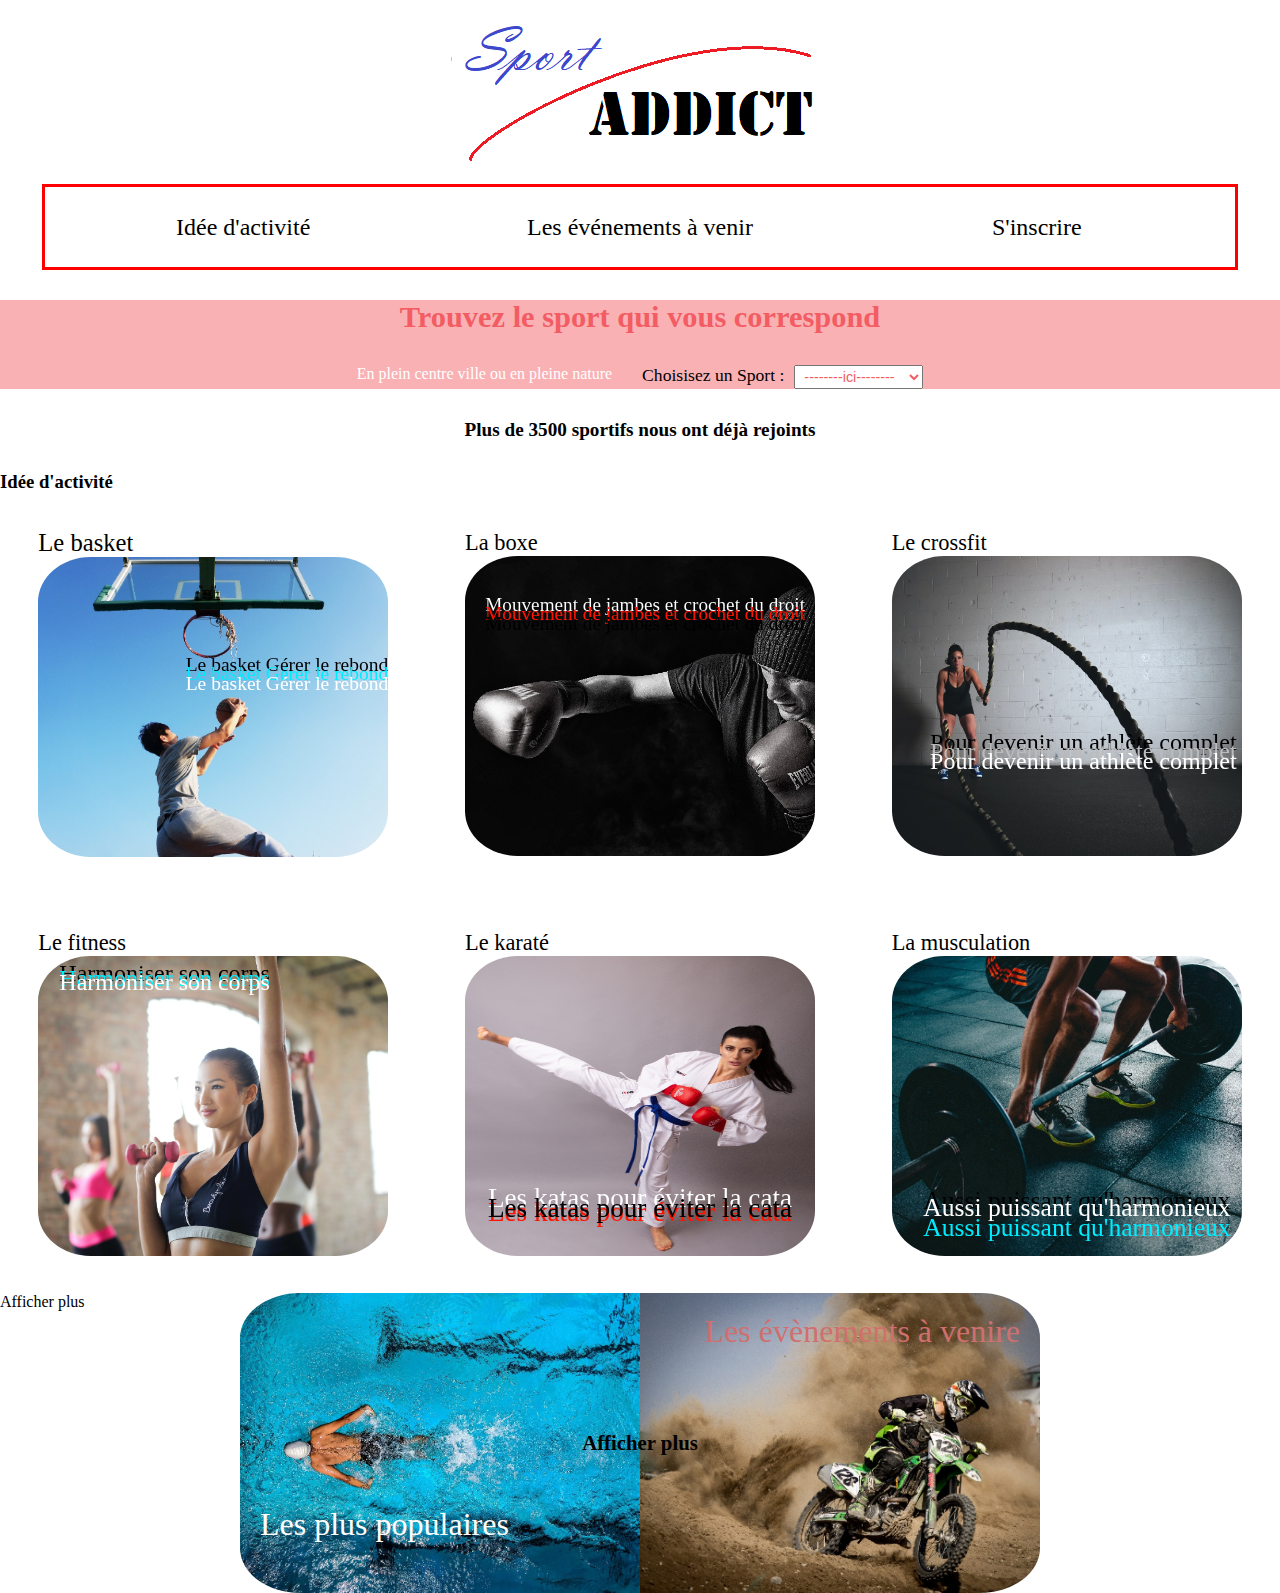
==== Projet/index.html @ 983a73f0 "new" ====
<!DOCTYPE html>
<html lang="fr">
    <head>
        <meta charset="utf-8">
        <link rel="stylesheet" href="style/style.css">
        <title>Sport Addict - Le sport à tous les niveaux</title>
    </head>
    <body>
        <header>
            <div id="contlogoprinc">
                <img src="images/logo/SportAddict.png" alt="Logo de Sport Addict">
            </div>

            <nav>
                <ul>
                    <li class="linav">Idée d'activité</li>
                    <li class="linav">Les événements à venir</li>
                    <li id="inscrire" class="linav">S'inscrire</li>
                </ul>
            </nav>
        </header>

        <section id="recherche">
            <h1>
                Trouvez le sport qui vous correspond
            </h1>
            <div id="divsearch">
                <p>
                    En plein centre ville ou en pleine nature
                </p>
                <label for="pet-select">Choisisez un Sport :</label>

                <select id="sportselect">
                    <option value="#">--------ici--------</option>
                    <option value="#">Le basket</option>
                    <option value="#">La boxe</option>
                    <option value="#">Le crossfit</option>
                    <option value="#">Le fitness</option>
                    <option value="#">Le karaté</option>
                    <option value="#">La musculation</option>
                </select>
            </div>
        </section>
        <h2>
            Plus de 3500 sportifs nous ont déjà rejoints
        </h2>

        <section>
            <h3>
                Idée d'activité
            </h3>

            <div id="contenantimgtxt">
                <div id="contimgtxt">

                    <div class="imgdivun">
                        <div class="titreg" style="display: flex;width: 350px; font-size: 1.1em;
                        ">
                            <p>
                                Le basket
                            </p>
                        </div>

                        <div class="boximg">
                            <img class="lidivun" src="images/activites/basketball.jpg" alt="Basketball">
                        </div>
                        <div id="un" class="titred">
                            <p>
                                Le basket Gérer le rebond
                            </p>
                        </div>
                    </div>

                    <div class="imgdivun">
                        <div classe="titreg" style="display: flex;width: 350px; font-size: 1.4em;
                        ">
                            <p>
                                La boxe
                            </p>
                        </div>

                        <div class="boximg">
                            <img class="lidivun" src="images/activites/boxe.jpg" alt="Boxe">
                        </div>
                        <div id="deux" class="titred">
                            <p>
                                Mouvement de jambes et crochet du droit
                            </p>
                        </div>
                    </div>

                    <div class="imgdivun">
                        <div classe="titreg" style="display: flex;width: 350px;font-size: 1.4em;
                        ">
                            <p>
                                Le crossfit
                            </p>

                        </div>

                        <div class="boximg">
                            <img class="lidivun" src="images/activites/crossfit.jpg" alt="Crossfit">
                        </div>
                        <div id="trois" class="titred">
                            <p>
                                Pour devenir un athlète complet
                            </p>
                        </div>

                    </div>

                    <div class="imgdivun">
                        <div classe="titreg" style="display: flex;width: 350px;font-size: 1.4em;">
                            <p>
                                Le fitness
                            </p>
                        </div>

                        <div class="boximg">
                            <img class="lidivun" src="images/activites/fitness.jpg" alt="Fitness">
                        </div>
                        <div id="quatre" class="titred">
                            <p>
                                Harmoniser son corps
                            </p>
                        </div>
                    </div>
                    <div class="imgdivun">
                        <div classe="titreg" style="display: flex;width: 350px;font-size: 1.4em;">
                            <p>
                                Le karaté
                            </p>
                        </div>

                        <div class="boximg">
                            <img id="imageaelargire" class="lidivun" src="images/activites/karaté.jpg" alt="Karaté">
                        </div>
                        <div id="cinq" class="titred">
                            <p>
                                Les katas pour éviter la cata
                            </p>
                        </div>
                    </div>
                    <div class="imgdivun">
                        <div classe="titreg" style="display: flex;width: 350px;font-size: 1.4em;">
                            <p>
                                La musculation
                            </p>
                        </div>

                        <div class="boximg">
                            <img class="lidivun" src="images/activites/musculation.jpg" alt="Musculation">
                        </div>
                        <div id="six" class="titred">
                            <p>
                                Aussi puissant qu'harmonieux
                            </p>
                        </div>
                    </div>
                </ul>
            </div>
        </section>

        <section id="plusopt">
            <section id="soussectionplusopt">
                            <div id="populaires">
                <div id="boximgoptun" class="boximgopt">
                    <img class="imgopt" id="slideun" src="images/populaire/natation.jpg" alt="Photo Populaires">
                </div>
                <p id="titrepop">
                    Les plus populaires
                </p>

            </div>


            <div id="avenir">
                <div class="boximgopt" id="boximgoptdeux">
                    <img id="slidedeux" class="imgopt" src="images/evenement/motocross.jpg" alt="Photo evenements">
                </div>
                <p id="titreavn">
                    Les évènements à venire
                </p>
            </div>

            <div id="plus">
                <div">
                    <h4>
                        Afficher plus
                    </h4>
                </div>
            </div>
            </section>

        </section>


        <!-- Section les plus populaires -->

        <section id="secpop">
            <section id="contenantsecpop">
            <div id="natation">
                <div id="nat" class="contpop">
                    <img src="/images/populaire/natation.jpg" alt="">

                </div>
                <p id="txtnat">
                    La natation
                </p>

            </div>

            <div id="running">
                <div id="run" class="contpop">
                    <img id="imgrun" src="/images/populaire/running1.jpg" alt="">

                </div>
                <p id="txtrun">
                    Le runing
                </p>
            </div>

            <div id="yoga">
                <div class="contpop">
                    <img src="/images/populaire/yoga1.jpg" alt="">

                </div>
                <p id="yoga">
                    Le Yoga
                </p>

            </div>

            <div id="retourun">
                <div id="divrtr">
                    <button id="rtrun" type="button">Retour</button>

                </div>


            </div>

            </section>

        </section>



        <!-- Section les plus évènements à venir -->

        <section id="seceven">
            <section id="contenantseceven">
                <div class="divimgeven" id="canoe">
                <div id="can" class="conteven">
                    <img src="/images/evenement/canoe.jpg" alt="">

                </div>
                <p id="txtcan">
                    Le canoe
                </p>

            </div>

            <div class="divimgeven" id="football">
                <div id="footb" class="conteven">
                    <img id="" src="/images/evenement/football.jpg" alt="">

                </div>
                <p id="txtfoot">
                    Le football
                </p>
            </div>

            <div class="divimgeven" id="motocross">
                <div class="conteven">
                    <img src="/images/evenement/motocross.jpg" alt="">

                </div>
                <p id="moto">
                    La motocross
                </p>

            </div>

            <div class="divimgeven" id="plancheavoile">
                <div class="conteven">
                    <img src="/images/evenement/plancheAvoile.jpg" alt="">

                </div>
                <p id="planchea">
                    La Planche à voile
                </p>

            </div>

            <div class="divimgeven" id="plongee">
                <div class="conteven">
                    <img src="/images/evenement/plongee.jpg" alt="">

                </div>
                <p id="plg">
                    La Plongée
                </p>

            </div>

            <div class="divimgeven" id="triathlon">
                <div class="conteven">
                    <img src="/images/evenement/triathlon.jpg" alt="">

                </div>
                <p id="tria">
                    Le Triathlon
                </p>

            </div>
            </section>

        </section>


        <section id="plusopt">
            <div id>

            </div>

            <div>

            </div>

        </section>

        <div><p>Afficher plus</p></div>
        <section id="displaynonebas">
            <div>
                Les plus populaires
                <BR>
                <img src="images/populaire/running.jpg" alt="Running">
                <BR>
                La course à pied
                <BR>
                Une paire de basket et à nous les grands espaces
                <br>
                <img src="images/populaire/yoga.jpg" alt="Yoga">
                <BR>
                Le yoga
                <BR>
                Calme, méditation et musculation interne
                <br>
                <img src="images/populaire/natation.jpg" alt="Natation">
                <BR>
                La natation
                <BR>
                Force et justesse du mouvement
                <br>
            </div>
            <div>
                Les événements à venir
                <BR>
                <img src="images/evenement/canoe.jpg" alt="Canoe">
                <BR>
                Descente des chutes éternelles
                <BR>
                <img src="images/evenement/football.jpg" alt="Football">
                <BR>
                Recrutement des nouveaux joueurs
                <BR>
                <img src="images/evenement/motocross.jpg" alt="Mottocross">
                <BR>
                Enduro de la veille de l'automne
                <BR>
                <img src="images/evenement/plancheAvoile.jpg" alt="Planche">
                <BR>
                Exhibition intercontinentale des masters Pro
                <BR>
                <img src="images/evenement/plongée.jpg" alt="Plongée">
                <BR>
                Découverte des gorges insondables avec une équipe pro
                <BR>
                <img src="images/evenement/triathlon.jpg" alt="Triathlon">
                <BR>
                Ironman de Noël
                <BR>
            </div>

            <footer>
                A propos
                <ul>
                    <li><a href="#">Fonctionnement du site</a></li>
                    <li><a href="#">Conditions générales de vente</a></li>
                    <li><a href="#">Données et confidentialité</a></li>
                </ul>
                Nos valeurs
                <ul>
                    <li><a href="#">Charte qualité</a></li>
                    <li><a href="#">Parlez nous de votre sport</a></li>
                </ul>
                Assistance
                <ul>
                    <li><a href="#">Centre d'aide</a></li>
                    <li><a href="#">Nous contacter</a></li>
                </ul>
            </footer>
        </section>
        <script src="./js/monscript.js" ></script>


    </body>
</html>
---- Projet/style/style.css ----
body,
html,
* {
  margin: 0;
  padding: 0;
  scroll-behavior: smooth;
  transition: 0.4s;
  list-style: none;
  /* font-family: 'Poppins';
    text-align: center;
    box-sizing: border-box; */
}

a {
  /* text-decoration: none; */
  color: black;
}

#displaynonebas {
  display: none;
}

/* header */
header {
  display: flex;
  flex-wrap: wrap;
  justify-content: space-between;
  flex-direction: column;
  align-items: center;
}

.contlogoprinc {
  display: flex;
  justify-content: center;
}

nav {
  width: 93%;
  display: flex;
  justify-content: center;
  border: solid red;
  height: 80px;
}

nav li {
  width: 270px;
  display: flex;
  justify-content: center;
  font-size: 1.5em;
}

nav p {
  font-size: 2em;
}

header ul {
  display: flex;
  flex-direction: row;
  width: 100%;
  justify-content: space-around;
  align-items: center;
}

#inscrire {
  color: black;
}

.linav:hover {
  background-color: #f9b1b4;
  color: white;
  height: 60px;
  width: 270px;
  display: flex;
  align-items: center;
  justify-content: center;
  border-radius: 50%;
}
/* .linav:nth-child(2) {
    background-color: white;
    align-self: flex-end;
} */

/* -----------------Le premier H1 + Recherche--------------- */
h1 {
  display: flex;
  justify-content: center;
  margin: 30px;
  font-size: 1.9em;
  color: #f25c62;
}

label {
  font-size: 1.1em;
  padding-right: 10px;
}

#divsearch {
  display: flex;
  justify-content: center;
}

#divsearch p {
  margin-right: 30px;
  color: white;
}

#divsearch a {
  color: #4450d0;
}

select {
  font-size: 0.9rem;
  padding: 2px 5px;
  color: #f25c62;
}

h2 {
  display: flex;
  justify-content: center;
  margin: 30px;
  font-size: 1.2em;
}

#recherche {
  background-color: #f9b1b4;
}

#contimgtxt {
  display: flex;
  flex-direction: row;
  flex-wrap: wrap;
  justify-content: space-around;
}

.imgdivun {
  display: flex;
  align-items: center;
  flex-direction: column;
  height: 400px;
  width: 400px;
  justify-content: center;
  position: relative;
}

.boximg {
  width: 350px;
  height: 300px;
  overflow: hidden;
  display: flex;
  justify-content: center;
  border-radius: 15%;
}

#imageaelargire {
  width: 100%;
}

.titreg p {
  font-size: 1.4em;
}

.titred p {
  /* font-size: 1.4em; */
  color: white;
  /* width: 350px; */
}

#un {
  top: 180px;
  right: 25px;
  text-shadow: 0 -10px 0 #00ecff, 0 -19px 0 black;
  font-size: 1.22em;
  filter: brightness();
}

#deux {
  top: 120px;
  right: 35px;
  text-shadow: 0 -10px 0 #00ecff, 0 -19px 0 black;
  font-size: 1.2em;
  filter: var();
}

#trois {
  top: 255px;
  right: 30px;
  text-shadow: 0 -10px 0 #00ecff, 0 -19px 0 black;
  font-size: 1.5em;
  filter: grayscale();
}

#quatre {
  position: absolute;
  text-shadow: 0 -4px 0 #00ecff, 0 -9px 0 black;
  filter: blur();
  top: 76px;
  left: 46px;
  font-size: 1.5em;
}

#cinq {
  position: absolute;
  filter: invert(1);
  text-shadow: 0 4px 0 #00ecff, 0 -10px 0 black;
  top: 300px;
  font-size: 1.7em;
}

#six {
  position: absolute;
  filter: blur();
  text-shadow: 0 20px 0 #00ecff, 0 -7px 0 black;
  top: 300px;
  right: 36px;
  font-size: 1.6em;
}

.titred {
  position: absolute;
  filter: invert(1);
  text-shadow: 0 4px 0 #00ecff, 0 -4px 0 black;
}

/* .titred p{
    width: 350px;
    display: flex;
    justify-content: flex-end;
} */

/* Afficher plus */

#plusopt {
  display: flex;
  justify-content: center;
  align-items: center;
  width: 100%;
  position: absolute;
}

#soussectionplusopt:hover {
  transform: scale(1.03);
}

#soussectionplusopt {
  display: flex;
  flex-direction: row;
  flex-wrap: wrap;
  justify-content: center;
  align-items: center;
  width: 816px;
  position: relative;
  transition: all 0.3s ease-out;
}
#plus {
  position: absolute;
  width: 150px;
  display: flex;
  justify-content: center;
  align-items: center;
}

#cercle {
  background-color: blue;
  height: 50px;
  width: 50px;
  position: absolute;
  border-radius: 50%;
}

#cercle:hover {
  transform: scale(1.9);
}

#avenir,
#populaires {
  /* height: 200px;
    width: 450px; */
  position: relative;
}

#populaires {
  /* background-color: black;
    display: flex;
    justify-content: center;
    position: relative; */
}

#avenir {
  /* background-color: #00ecff;
    display: flex;
    justify-content: center;
    position: relative; */
}

.boximgopt {
  width: 400px;
  height: 300px;
  overflow: hidden;
  display: flex;
  justify-content: center;
}

#boximgoptun {
  border-top-left-radius: 15%;
  border-bottom-left-radius: 15%;
}

#boximgoptdeux {
  border-top-right-radius: 15%;
  border-bottom-right-radius: 15%;
  display: flex;
}

.imgopt {
  width: 100%;
}

#titrepop,
#titreavn {
  position: absolute;
}

#titrepop {
  bottom: 50px;
  left: 20px;
  color: white;
  font-size: 2em;
}

#titreavn {
  top: 20px;
  right: 20px;
  color: rgb(208, 111, 111);
  font-size: 2em;
}

h4 {
  font-size: 1.3em;
  display: flex;
  flex-direction: row;
}

#afc {
  color: brown;
}

#secpop {
  width: 100%;
}

#contenantsecpop {
  height: 350px;
  overflow: hidden;
  position: absolute;
  left: -100%;
  width: 100%;
  /* padding-bottom: 300px; */
}

.contpop {
  width: 100%;
  height: 100px;
  overflow: hidden;
  /* display: flex;
    justify-content: center; */
  display: flex;
  flex-direction: column;
  justify-content: center;
}

.contpop:hover {
  height: 300px;
}

#secpop p {
  position: absolute;
  top: 20px;
  right: 20px;
  font-size: 2em;
}

#natation,
#running,
#yoga {
  position: relative;
}

#txtnat {
  color: white;
}

#txtrun {
  color: #556b2f;
}

#yoga {
  color: black;
}

/* #run{
    background-image: url(/images/populaire/running.jpg);
    background-repeat: no-repeat;
    background-size: 100%;
    background-position: center;
    background-size: cover;
} */

#imgrun {
  object-position: top;
  object-fit: contain;
}

/* <!-- Section les plus évènements à venir --> */

#seceven {
  /* overflow: hidden; */
}

#contenantseceven {
  display: flex;
  flex-direction: row;
  flex-wrap: wrap;
  justify-content: space-around;
  position: absolute;
  left: -100%;
  width: 100%;
}

.divimgeven {
  position: relative;
  width: 350px;
  height: 350px;
  display: flex;
  flex-direction: column;
  justify-content: center;
  align-items: center;
}

.conteven {
  width: 300px;
  height: 300px;
  overflow: hidden;
  display: flex;
  justify-content: center;
  border-radius: 15%;
}

.conteven img {
  width: 100%;
  height: 100%;
}

#retourun {
  position: relative;
}

#rtrun {
  background-color: black;
  color: #fff;
  width: 100px;
  display: flex;
  justify-content: center;
  height: 30px;
  align-items: center;
}

#divrtr {
  display: flex;
  justify-content: flex-end;
}
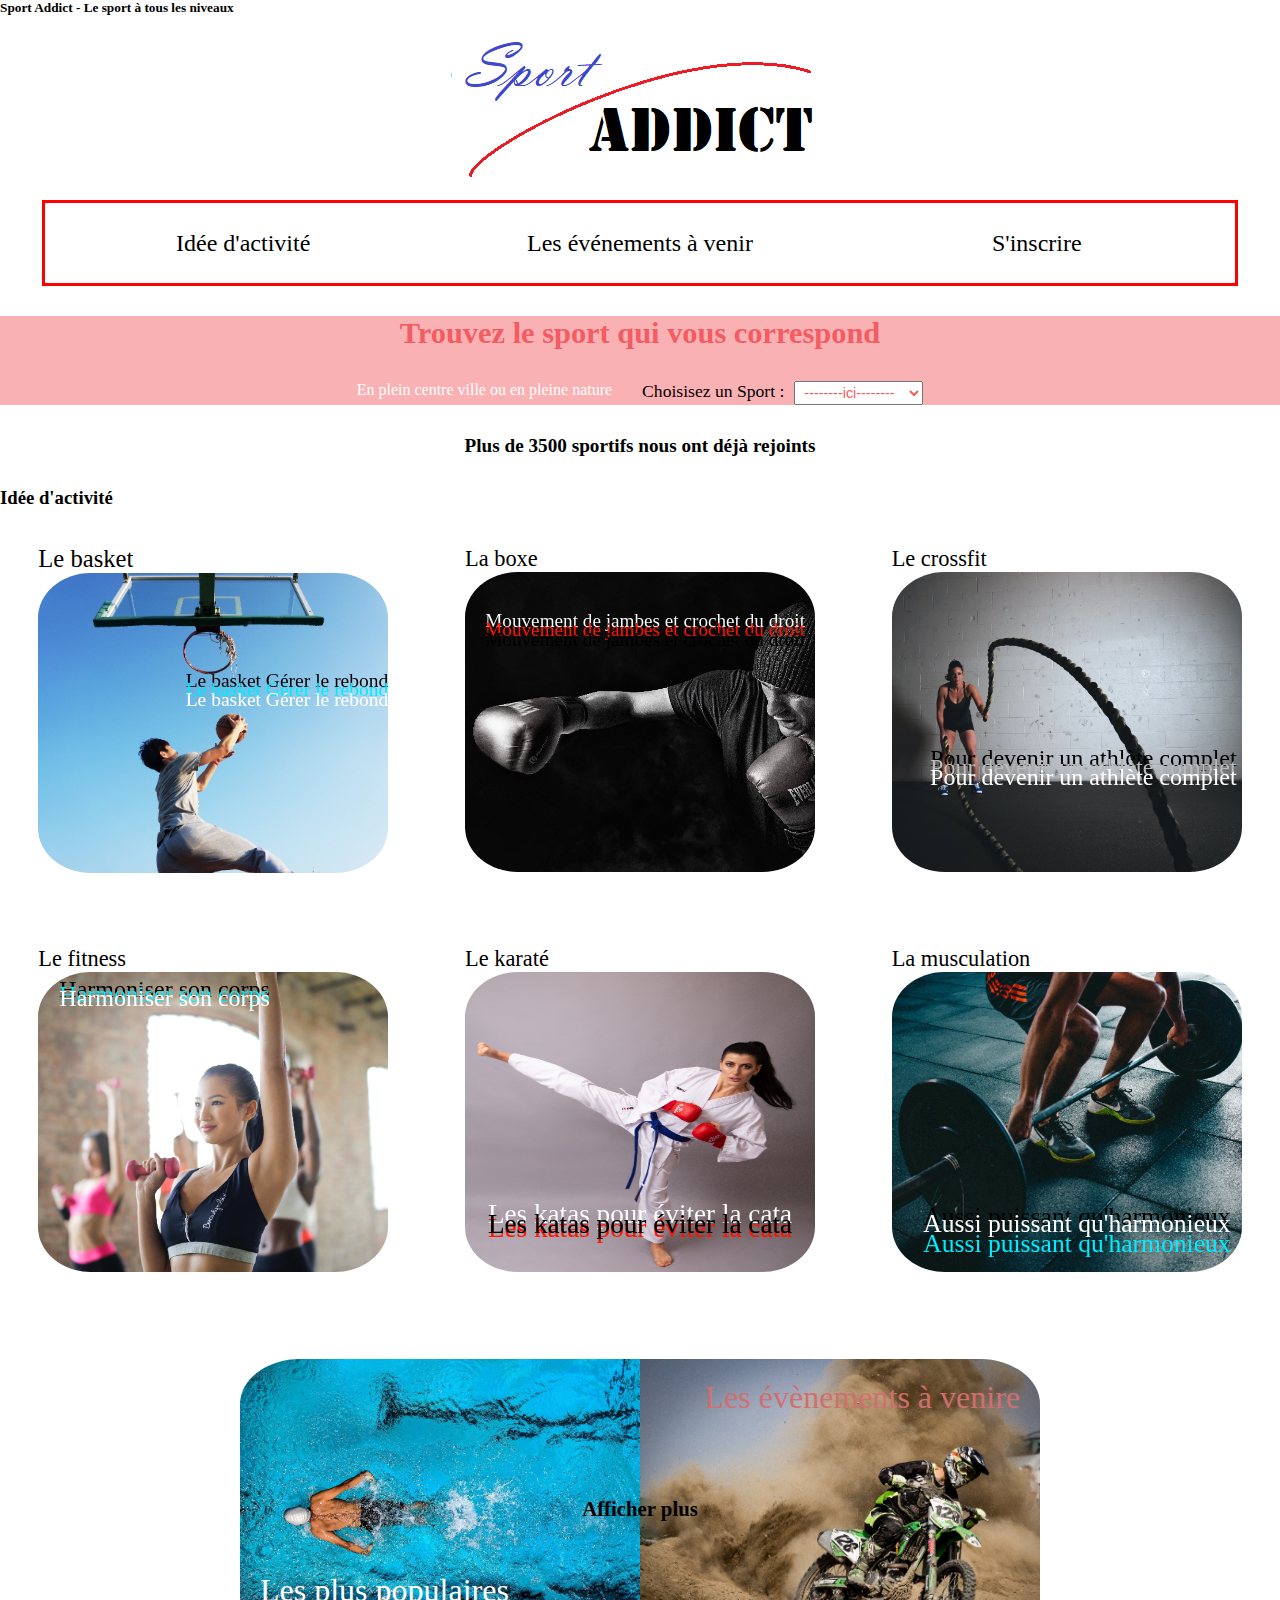
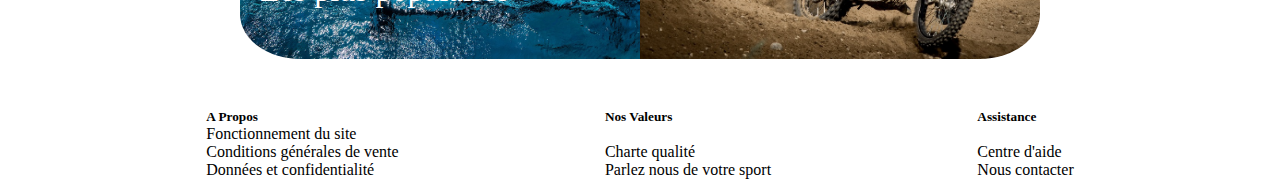
==== commit 7e222a30: "MajsecPopSecEven" ====
--- a/Projet/index.html
+++ b/Projet/index.html
@@ -3,7 +3,7 @@
     <head>
         <meta charset="utf-8">
         <link rel="stylesheet" href="style/style.css">
-        <title>Sport Addict - Le sport à tous les niveaux</title>
+        <h5>Sport Addict - Le sport à tous les niveaux</h5>
     </head>
     <body>
         <header>
@@ -163,33 +163,37 @@
 
         <section id="plusopt">
             <section id="soussectionplusopt">
-                            <div id="populaires">
-                <div id="boximgoptun" class="boximgopt">
-                    <img class="imgopt" id="slideun" src="images/populaire/natation.jpg" alt="Photo Populaires">
-                </div>
-                <p id="titrepop">
-                    Les plus populaires
-                </p>
-
-            </div>
-
-
-            <div id="avenir">
-                <div class="boximgopt" id="boximgoptdeux">
-                    <img id="slidedeux" class="imgopt" src="images/evenement/motocross.jpg" alt="Photo evenements">
-                </div>
-                <p id="titreavn">
-                    Les évènements à venire
-                </p>
-            </div>
-
-            <div id="plus">
-                <div">
-                    <h4>
-                        Afficher plus
-                    </h4>
-                </div>
-            </div>
+
+
+                <div id="populaires">
+                    <div id="boximgoptun" class="boximgopt">
+                        <img class="imgopt" id="slideun" src="images/populaire/natation.jpg" alt="Photo Populaires">
+                    </div>
+                    <p id="titrepop">
+                        Les plus populaires
+                    </p>
+                </div>
+
+                <a href="#avn">
+                    <div id="avenir">
+                        <div class="boximgopt" id="boximgoptdeux">
+                            <img id="slidedeux" class="imgopt" src="images/evenement/motocross.jpg" alt="Photo evenements">
+                        </div>
+                        <p id="titreavn">
+                            Les évènements à venire
+                        </p>
+                    </div>
+
+                </a>
+
+
+                <div id="plus">
+                    <div">
+                        <h4>
+                            Afficher plus
+                        </h4>
+                    </div>
+                </div>
             </section>
 
         </section>
@@ -199,46 +203,45 @@
 
         <section id="secpop">
             <section id="contenantsecpop">
-            <div id="natation">
-                <div id="nat" class="contpop">
-                    <img src="/images/populaire/natation.jpg" alt="">
-
-                </div>
-                <p id="txtnat">
-                    La natation
-                </p>
-
-            </div>
-
-            <div id="running">
-                <div id="run" class="contpop">
-                    <img id="imgrun" src="/images/populaire/running1.jpg" alt="">
-
-                </div>
-                <p id="txtrun">
-                    Le runing
-                </p>
-            </div>
-
-            <div id="yoga">
-                <div class="contpop">
-                    <img src="/images/populaire/yoga1.jpg" alt="">
-
-                </div>
-                <p id="yoga">
-                    Le Yoga
-                </p>
-
-            </div>
-
-            <div id="retourun">
-                <div id="divrtr">
-                    <button id="rtrun" type="button">Retour</button>
-
-                </div>
-
-
-            </div>
+                <div id="natation">
+                    <div id="nat" class="contpop">
+                        <img src="/images/populaire/natation.jpg" alt="">
+
+                    </div>
+                    <p id="txtnat">
+                        La natation
+                    </p>
+
+                </div>
+
+                <div id="running">
+                    <div id="run" class="contpop">
+                        <img id="imgrun" src="/images/populaire/running1.jpg" alt="">
+
+                    </div>
+                    <p id="txtrun">
+                        Le runing
+                    </p>
+                </div>
+
+                <div id="yoga">
+                    <div class="contpop">
+                        <img src="/images/populaire/yoga1.jpg" alt="">
+
+                    </div>
+                    <p id="yoga">
+                       Le Yoga
+                    </p>
+
+                </div>
+
+                <div id="retourun">
+                    <div id="divrtr">
+                        <button id="rtrun" type="button">Retour</button>
+
+                    </div>
+                </div>
+
 
             </section>
 
@@ -249,159 +252,168 @@
         <!-- Section les plus évènements à venir -->
 
         <section id="seceven">
-            <section id="contenantseceven">
-                <div class="divimgeven" id="canoe">
-                <div id="can" class="conteven">
-                    <img src="/images/evenement/canoe.jpg" alt="">
-
-                </div>
-                <p id="txtcan">
-                    Le canoe
-                </p>
-
-            </div>
-
-            <div class="divimgeven" id="football">
-                <div id="footb" class="conteven">
-                    <img id="" src="/images/evenement/football.jpg" alt="">
-
-                </div>
-                <p id="txtfoot">
-                    Le football
-                </p>
-            </div>
-
-            <div class="divimgeven" id="motocross">
-                <div class="conteven">
-                    <img src="/images/evenement/motocross.jpg" alt="">
-
-                </div>
-                <p id="moto">
-                    La motocross
-                </p>
-
-            </div>
-
-            <div class="divimgeven" id="plancheavoile">
-                <div class="conteven">
-                    <img src="/images/evenement/plancheAvoile.jpg" alt="">
-
-                </div>
-                <p id="planchea">
-                    La Planche à voile
-                </p>
-
-            </div>
-
-            <div class="divimgeven" id="plongee">
-                <div class="conteven">
-                    <img src="/images/evenement/plongee.jpg" alt="">
-
-                </div>
-                <p id="plg">
-                    La Plongée
-                </p>
-
-            </div>
-
-            <div class="divimgeven" id="triathlon">
-                <div class="conteven">
-                    <img src="/images/evenement/triathlon.jpg" alt="">
-
-                </div>
-                <p id="tria">
-                    Le Triathlon
-                </p>
-
-            </div>
+            <section id="row">
+                <section id="contenantseceven">
+                    <div class="divimgeven" id="canoe">
+                        <p>Descente des chutes éternelles</p>
+                        <div id="can" class="conteven">
+                            <img src="/images/evenement/canoe.jpg" alt="">
+
+                        </div>
+                        <p id="txtcan">
+                            Le canoe
+                        </p>
+                    </div>
+
+                    <div class="divimgeven" id="football">
+                        <p>
+                            Recrutement des nouveaux joueurs
+
+                        </p>
+                        <div id="footb" class="conteven">
+                            <img id="" src="/images/evenement/football.jpg" alt="">
+
+                        </div>
+                        <p id="txtfoot">
+                            Le football
+                        </p>
+                    </div>
+
+                    <div class="divimgeven" id="motocross">
+                        <p>
+                            Enduro de la veille de l'automne
+                        </p>
+                        <div id="avn"class="conteven">
+                            <img src="/images/evenement/motocross.jpg" alt="">
+
+                        </div>
+                        <p id="moto">
+                            La motocross
+                         </p>
+
+                    </div>
+
+                    <div class="divimgeven" id="plancheavoile">
+                        <p>
+                            Exhibition intercontinentale des masters Pro
+                        </p>
+                        <div class="conteven">
+                            <img src="/images/evenement/plancheAvoile.jpg" alt="">
+
+                        </div>
+                        <p id="planchea">
+                            La Planche à voile
+                        </p>
+
+                    </div>
+
+                    <div class="divimgeven" id="plongee">
+                        <p>
+                            Découverte des gorges insondables avec une équipe pro
+                        </p>
+                        <div class="conteven">
+                            <img src="/images/evenement/plongee.jpg" alt="">
+
+                        </div>
+                        <p id="plg">
+                            La Plongée
+                        </p>
+
+                    </div>
+
+                    <div class="divimgeven" id="triathlon">
+                        <p>
+                            Ironman de Noël
+                        </p>
+                        <div class="conteven">
+                            <img src="/images/evenement/triathlon.jpg" alt="">
+
+                        </div>
+                        <p id="tria">
+                            Le Triathlon
+                        </p>
+
+                    </div>
+
+
+                </section>
+                <div id="retoudeuxn">
+                    <div id="divrtr">
+                        <button id="rtrdeux" type="button">Retour</button>
+                    </div>
+                </div>
+
+
             </section>
 
         </section>
 
 
-        <section id="plusopt">
-            <div id>
-
-            </div>
-
-            <div>
-
-            </div>
-
-        </section>
-
-        <div><p>Afficher plus</p></div>
-        <section id="displaynonebas">
-            <div>
-                Les plus populaires
-                <BR>
-                <img src="images/populaire/running.jpg" alt="Running">
-                <BR>
-                La course à pied
-                <BR>
-                Une paire de basket et à nous les grands espaces
-                <br>
-                <img src="images/populaire/yoga.jpg" alt="Yoga">
-                <BR>
-                Le yoga
-                <BR>
-                Calme, méditation et musculation interne
-                <br>
-                <img src="images/populaire/natation.jpg" alt="Natation">
-                <BR>
-                La natation
-                <BR>
-                Force et justesse du mouvement
-                <br>
-            </div>
-            <div>
-                Les événements à venir
-                <BR>
-                <img src="images/evenement/canoe.jpg" alt="Canoe">
-                <BR>
-                Descente des chutes éternelles
-                <BR>
-                <img src="images/evenement/football.jpg" alt="Football">
-                <BR>
-                Recrutement des nouveaux joueurs
-                <BR>
-                <img src="images/evenement/motocross.jpg" alt="Mottocross">
-                <BR>
-                Enduro de la veille de l'automne
-                <BR>
-                <img src="images/evenement/plancheAvoile.jpg" alt="Planche">
-                <BR>
-                Exhibition intercontinentale des masters Pro
-                <BR>
-                <img src="images/evenement/plongée.jpg" alt="Plongée">
-                <BR>
-                Découverte des gorges insondables avec une équipe pro
-                <BR>
-                <img src="images/evenement/triathlon.jpg" alt="Triathlon">
-                <BR>
-                Ironman de Noël
-                <BR>
-            </div>
-
-            <footer>
-                A propos
-                <ul>
-                    <li><a href="#">Fonctionnement du site</a></li>
-                    <li><a href="#">Conditions générales de vente</a></li>
-                    <li><a href="#">Données et confidentialité</a></li>
-                </ul>
-                Nos valeurs
-                <ul>
-                    <li><a href="#">Charte qualité</a></li>
-                    <li><a href="#">Parlez nous de votre sport</a></li>
-                </ul>
-                Assistance
-                <ul>
-                    <li><a href="#">Centre d'aide</a></li>
-                    <li><a href="#">Nous contacter</a></li>
-                </ul>
+
+
+
+        <footer>
+            <section id="sectionfoot">
+                <div id="aPropos" class="foot">
+                    <div>
+                        <h5>
+                            A Propos
+                        </h5>
+
+                    </div>
+
+                    <div>
+                        <ul>
+                            <li>Fonctionnement du site</li>
+                            <li>Conditions générales de vente</li>
+                            <li>Données et confidentialité</li>
+                        </ul>
+
+
+                    </div>
+
+                </div>
+
+                <div id="nosValeurs" class="foot">
+                    <div>
+                        <h5>
+                            Nos Valeurs
+
+                        </h5>
+                    </div>
+                    <br>
+
+                    <div>
+                        <ul>
+                            <li>Charte qualité</li>
+                            <li>Parlez nous de votre sport</li>
+                        </ul>
+
+                    </div>
+
+                </div>
+
+                <div id="assistance" class="foot">
+                    <div>
+                        <h5>
+                            Assistance
+
+                        </h5>
+
+                    </div>
+                    <br>
+
+                    <div>
+                        <ul>
+                            <li>Centre d'aide</li>
+                            <li >Nous contacter</li>
+                        </ul>
+                    </div>
+
+                </div>
+
+
             </footer>
-        </section>
         <script src="./js/monscript.js" ></script>
 
 
--- a/Projet/style/style.css
+++ b/Projet/style/style.css
@@ -16,10 +16,6 @@
   color: black;
 }
 
-#displaynonebas {
-  display: none;
-}
-
 /* header */
 header {
   display: flex;
@@ -234,7 +230,7 @@
   justify-content: center;
   align-items: center;
   width: 100%;
-  position: absolute;
+  height: 400px;
 }
 
 #soussectionplusopt:hover {
@@ -346,13 +342,13 @@
 
 #secpop {
   width: 100%;
+  position: absolute;
+  left: -100%;
 }
 
 #contenantsecpop {
   height: 350px;
   overflow: hidden;
-  position: absolute;
-  left: -100%;
   width: 100%;
   /* padding-bottom: 300px; */
 }
@@ -413,17 +409,23 @@
 /* <!-- Section les plus évènements à venir --> */
 
 #seceven {
-  /* overflow: hidden; */
+  position: absolute;
+  left: -220%;
+}
+
+#row {
+  display: flex;
+  flex-direction: column;
+  flex-wrap: wrap;
+  justify-content: space-around;
+  width: 100%;
+  align-items: center;
 }
 
 #contenantseceven {
   display: flex;
-  flex-direction: row;
-  flex-wrap: wrap;
-  justify-content: space-around;
-  position: absolute;
-  left: -100%;
-  width: 100%;
+  flex-wrap: wrap;
+  justify-content: center;
 }
 
 .divimgeven {
@@ -450,11 +452,13 @@
   height: 100%;
 }
 
-#retourun {
-  position: relative;
-}
-
-#rtrun {
+#retourun,
+#retourdeux {
+  position: relative;
+}
+
+#rtrun,
+#rtrdeux {
   background-color: black;
   color: #fff;
   width: 100px;
@@ -466,5 +470,18 @@
 
 #divrtr {
   display: flex;
-  justify-content: flex-end;
-}
+  justify-content: center;
+}
+
+/* Footer----------------------------------- */
+
+footer {
+  width: 100%;
+}
+
+#sectionfoot {
+  display: flex;
+  flex-direction: row;
+  flex-wrap: wrap;
+  justify-content: space-evenly;
+}
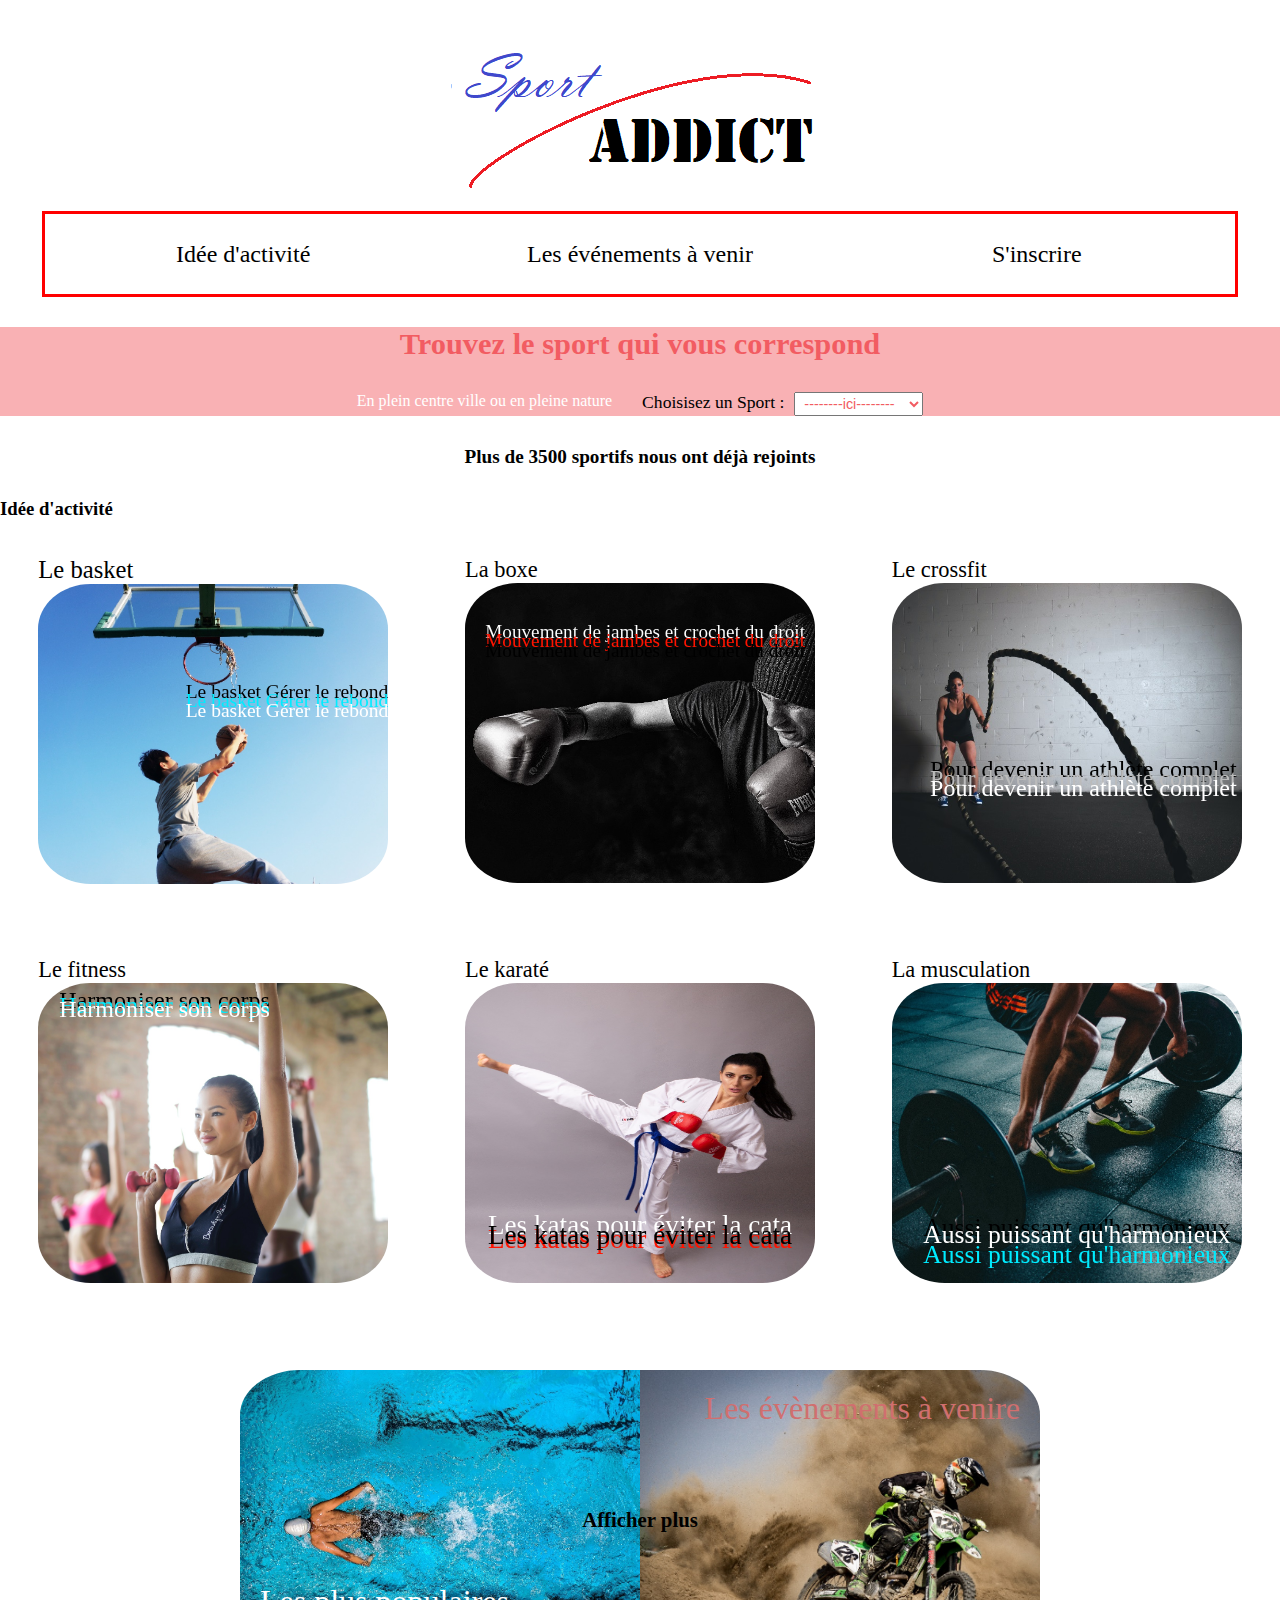
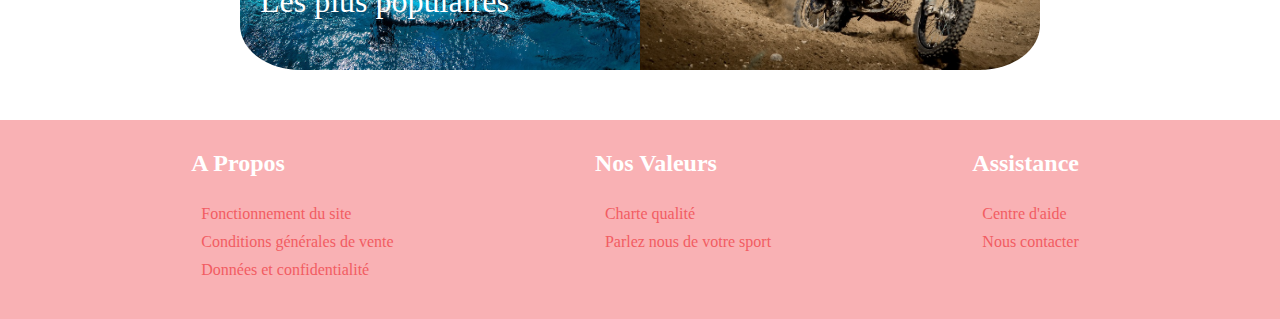
==== commit fcbe21bd: "majnavbar" ====
--- a/Projet/index.html
+++ b/Projet/index.html
@@ -8,7 +8,7 @@
     <body>
         <header>
             <div id="contlogoprinc">
-                <img src="images/logo/SportAddict.png" alt="Logo de Sport Addict">
+                <img src="./images/logo/SportAddict.png" alt="Logo de Sport Addict">
             </div>
 
             <nav>
@@ -62,7 +62,7 @@
                         </div>
 
                         <div class="boximg">
-                            <img class="lidivun" src="images/activites/basketball.jpg" alt="Basketball">
+                            <img class="lidivun" src="./images/activites/basketball.jpg" alt="Basketball">
                         </div>
                         <div id="un" class="titred">
                             <p>
@@ -80,7 +80,7 @@
                         </div>
 
                         <div class="boximg">
-                            <img class="lidivun" src="images/activites/boxe.jpg" alt="Boxe">
+                            <img class="lidivun" src="./images/activites/boxe.jpg" alt="Boxe">
                         </div>
                         <div id="deux" class="titred">
                             <p>
@@ -99,7 +99,7 @@
                         </div>
 
                         <div class="boximg">
-                            <img class="lidivun" src="images/activites/crossfit.jpg" alt="Crossfit">
+                            <img class="lidivun" src="./images/activites/crossfit.jpg" alt="Crossfit">
                         </div>
                         <div id="trois" class="titred">
                             <p>
@@ -117,7 +117,7 @@
                         </div>
 
                         <div class="boximg">
-                            <img class="lidivun" src="images/activites/fitness.jpg" alt="Fitness">
+                            <img class="lidivun" src="./images/activites/fitness.jpg" alt="Fitness">
                         </div>
                         <div id="quatre" class="titred">
                             <p>
@@ -133,7 +133,7 @@
                         </div>
 
                         <div class="boximg">
-                            <img id="imageaelargire" class="lidivun" src="images/activites/karaté.jpg" alt="Karaté">
+                            <img id="imageaelargire" class="lidivun" src="./images/activites/karaté.jpg" alt="Karaté">
                         </div>
                         <div id="cinq" class="titred">
                             <p>
@@ -149,7 +149,7 @@
                         </div>
 
                         <div class="boximg">
-                            <img class="lidivun" src="images/activites/musculation.jpg" alt="Musculation">
+                            <img class="lidivun" src="./images/activites/musculation.jpg" alt="Musculation">
                         </div>
                         <div id="six" class="titred">
                             <p>
@@ -167,7 +167,7 @@
 
                 <div id="populaires">
                     <div id="boximgoptun" class="boximgopt">
-                        <img class="imgopt" id="slideun" src="images/populaire/natation.jpg" alt="Photo Populaires">
+                        <img class="imgopt" id="slideun" src="./images/populaire/natation.jpg" alt="Photo Populaires">
                     </div>
                     <p id="titrepop">
                         Les plus populaires
@@ -177,7 +177,7 @@
                 <a href="#avn">
                     <div id="avenir">
                         <div class="boximgopt" id="boximgoptdeux">
-                            <img id="slidedeux" class="imgopt" src="images/evenement/motocross.jpg" alt="Photo evenements">
+                            <img id="slidedeux" class="imgopt" src="./images/evenement/motocross.jpg" alt="Photo evenements">
                         </div>
                         <p id="titreavn">
                             Les évènements à venire
@@ -205,7 +205,7 @@
             <section id="contenantsecpop">
                 <div id="natation">
                     <div id="nat" class="contpop">
-                        <img src="/images/populaire/natation.jpg" alt="">
+                        <img src="./images/populaire/natation.jpg" alt="">
 
                     </div>
                     <p id="txtnat">
@@ -216,7 +216,7 @@
 
                 <div id="running">
                     <div id="run" class="contpop">
-                        <img id="imgrun" src="/images/populaire/running1.jpg" alt="">
+                        <img id="imgrun" src="./images/populaire/running1.jpg" alt="">
 
                     </div>
                     <p id="txtrun">
@@ -225,8 +225,8 @@
                 </div>
 
                 <div id="yoga">
-                    <div class="contpop">
-                        <img src="/images/populaire/yoga1.jpg" alt="">
+                    <div id="yo" class="contpop">
+                        <img src="./images/populaire/yoga1.jpg" alt="">
 
                     </div>
                     <p id="yoga">
@@ -234,7 +234,9 @@
                     </p>
 
                 </div>
-
+            </section>
+
+            <section id="rtrbas">
                 <div id="retourun">
                     <div id="divrtr">
                         <button id="rtrun" type="button">Retour</button>
@@ -242,8 +244,11 @@
                     </div>
                 </div>
 
-
             </section>
+
+
+
+
 
         </section>
 
@@ -257,7 +262,7 @@
                     <div class="divimgeven" id="canoe">
                         <p>Descente des chutes éternelles</p>
                         <div id="can" class="conteven">
-                            <img src="/images/evenement/canoe.jpg" alt="">
+                            <img src="./images/evenement/canoe.jpg" alt="">
 
                         </div>
                         <p id="txtcan">
@@ -271,7 +276,7 @@
 
                         </p>
                         <div id="footb" class="conteven">
-                            <img id="" src="/images/evenement/football.jpg" alt="">
+                            <img id="" src="./images/evenement/football.jpg" alt="">
 
                         </div>
                         <p id="txtfoot">
@@ -284,7 +289,7 @@
                             Enduro de la veille de l'automne
                         </p>
                         <div id="avn"class="conteven">
-                            <img src="/images/evenement/motocross.jpg" alt="">
+                            <img src="./images/evenement/motocross.jpg" alt="">
 
                         </div>
                         <p id="moto">
@@ -298,7 +303,7 @@
                             Exhibition intercontinentale des masters Pro
                         </p>
                         <div class="conteven">
-                            <img src="/images/evenement/plancheAvoile.jpg" alt="">
+                            <img src="./images/evenement/plancheAvoile.jpg" alt="">
 
                         </div>
                         <p id="planchea">
@@ -312,7 +317,7 @@
                             Découverte des gorges insondables avec une équipe pro
                         </p>
                         <div class="conteven">
-                            <img src="/images/evenement/plongee.jpg" alt="">
+                            <img src="./images/evenement/plongee.jpg" alt="">
 
                         </div>
                         <p id="plg">
@@ -326,7 +331,7 @@
                             Ironman de Noël
                         </p>
                         <div class="conteven">
-                            <img src="/images/evenement/triathlon.jpg" alt="">
+                            <img src="./images/evenement/triathlon.jpg" alt="">
 
                         </div>
                         <p id="tria">
@@ -361,7 +366,7 @@
                         </h5>
 
                     </div>
-
+                    <br>
                     <div>
                         <ul>
                             <li>Fonctionnement du site</li>
--- a/Projet/style/style.css
+++ b/Projet/style/style.css
@@ -347,7 +347,7 @@
 }
 
 #contenantsecpop {
-  height: 350px;
+  height: 300px;
   overflow: hidden;
   width: 100%;
   /* padding-bottom: 300px; */
@@ -455,6 +455,7 @@
 #retourun,
 #retourdeux {
   position: relative;
+  background-color: #f25c62;
 }
 
 #rtrun,
@@ -485,3 +486,31 @@
   flex-wrap: wrap;
   justify-content: space-evenly;
 }
+
+footer {
+  background-color: #f9b1b4;
+}
+
+h5 {
+  color: white;
+  font-size: 1.5em;
+}
+
+footer ul li {
+  color: #f25c62;
+  margin: 10px;
+}
+
+footer ul li:hover {
+  text-decoration: underline;
+  color: black;
+}
+
+#sectionfoot {
+  padding-top: 30px;
+  padding-bottom: 30px;
+}
+
+#contenantsecpop:hover {
+  height: 530px;
+}
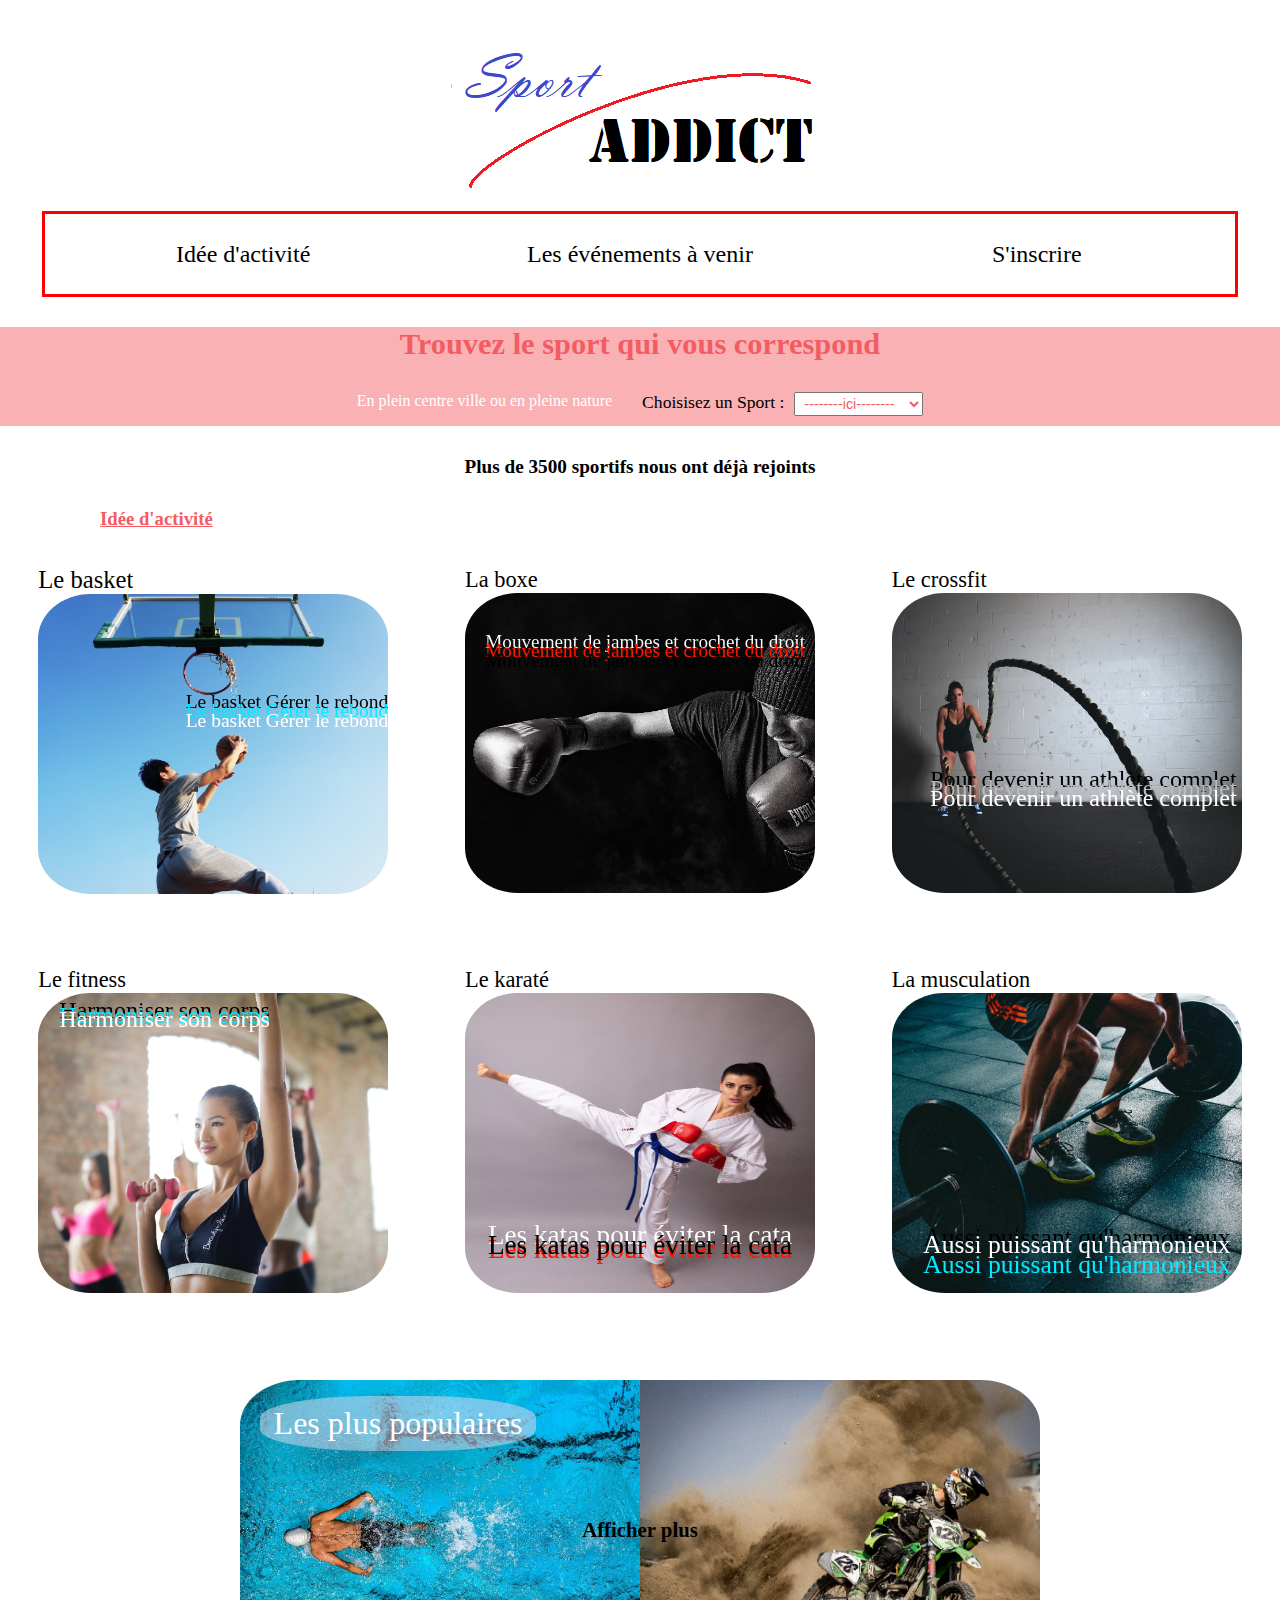
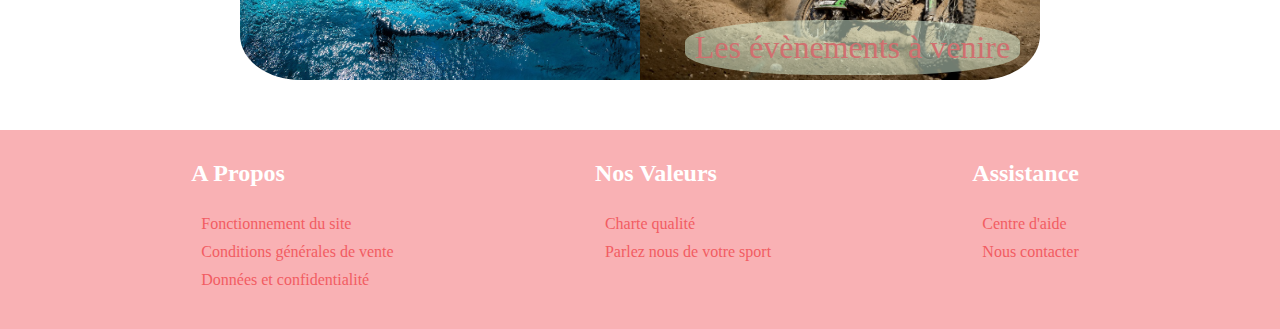
==== commit 59d825a7: "opacityFondSlider" ====
--- a/Projet/index.html
+++ b/Projet/index.html
@@ -13,8 +13,10 @@
 
             <nav>
                 <ul>
-                    <li class="linav">Idée d'activité</li>
-                    <li class="linav">Les événements à venir</li>
+                    <a href="#ideee"><li class="linav">Idée d'activité</li></a>
+                    <a href="#evenAvn">
+                        <li  class="linav">Les événements à venir</li>
+                    </a>
                     <li id="inscrire" class="linav">S'inscrire</li>
                 </ul>
             </nav>
@@ -92,7 +94,7 @@
                     <div class="imgdivun">
                         <div classe="titreg" style="display: flex;width: 350px;font-size: 1.4em;
                         ">
-                            <p>
+                            <p id="ideee">
                                 Le crossfit
                             </p>
 
@@ -169,8 +171,11 @@
                     <div id="boximgoptun" class="boximgopt">
                         <img class="imgopt" id="slideun" src="./images/populaire/natation.jpg" alt="Photo Populaires">
                     </div>
+                    <p id="fondUn">
                     <p id="titrepop">
                         Les plus populaires
+                    </p>
+
                     </p>
                 </div>
 
@@ -179,6 +184,7 @@
                         <div class="boximgopt" id="boximgoptdeux">
                             <img id="slidedeux" class="imgopt" src="./images/evenement/motocross.jpg" alt="Photo evenements">
                         </div>
+                        <p id="fondDeux"></p>
                         <p id="titreavn">
                             Les évènements à venire
                         </p>
@@ -188,8 +194,8 @@
 
 
                 <div id="plus">
-                    <div">
-                        <h4>
+                    <div id="evenAvn">
+                        <h4 >
                             Afficher plus
                         </h4>
                     </div>
--- a/Projet/style/style.css
+++ b/Projet/style/style.css
@@ -12,7 +12,7 @@
 }
 
 a {
-  /* text-decoration: none; */
+  text-decoration: none;
   color: black;
 }
 
@@ -85,6 +85,10 @@
   color: #f25c62;
 }
 
+#recherche {
+  padding-bottom: 10px;
+}
+
 label {
   font-size: 1.1em;
   padding-right: 10px;
@@ -115,6 +119,12 @@
   justify-content: center;
   margin: 30px;
   font-size: 1.2em;
+}
+
+h3 {
+  margin-left: 100px;
+  color: #f25c62;
+  text-decoration: underline;
 }
 
 #recherche {
@@ -255,6 +265,29 @@
   align-items: center;
 }
 
+#fondUn {
+  height: 55px;
+  width: 276px;
+  bottom: 50px;
+  left: 20px;
+  top: 16px;
+  background-color: #e7d9ee;
+  font-size: 2em;
+  opacity: 0.5;
+  border-radius: 40%;
+}
+
+#fondDeux {
+  height: 55px;
+  width: 335px;
+  bottom: 50px;
+  right: 20px;
+  top: 240px;
+  background-color: #dff7e0;
+  font-size: 2em;
+  opacity: 0.5;
+  border-radius: 40%;
+}
 #cercle {
   background-color: blue;
   height: 50px;
@@ -312,7 +345,9 @@
 }
 
 #titrepop,
-#titreavn {
+#titreavn,
+#fondUn,
+#fondDeux {
   position: absolute;
 }
 
@@ -321,13 +356,24 @@
   left: 20px;
   color: white;
   font-size: 2em;
+  top: 16px;
+  height: 55px;
+  width: 276px;
+  display: flex;
+  justify-content: center;
+  align-items: center;
 }
 
 #titreavn {
-  top: 20px;
+  top: 240px;
   right: 20px;
   color: rgb(208, 111, 111);
   font-size: 2em;
+  display: flex;
+  align-items: center;
+  justify-content: center;
+  height: 55px;
+  width: 335px;
 }
 
 h4 {
@@ -344,6 +390,7 @@
   width: 100%;
   position: absolute;
   left: -100%;
+  background-color: #f25c62;
 }
 
 #contenantsecpop {
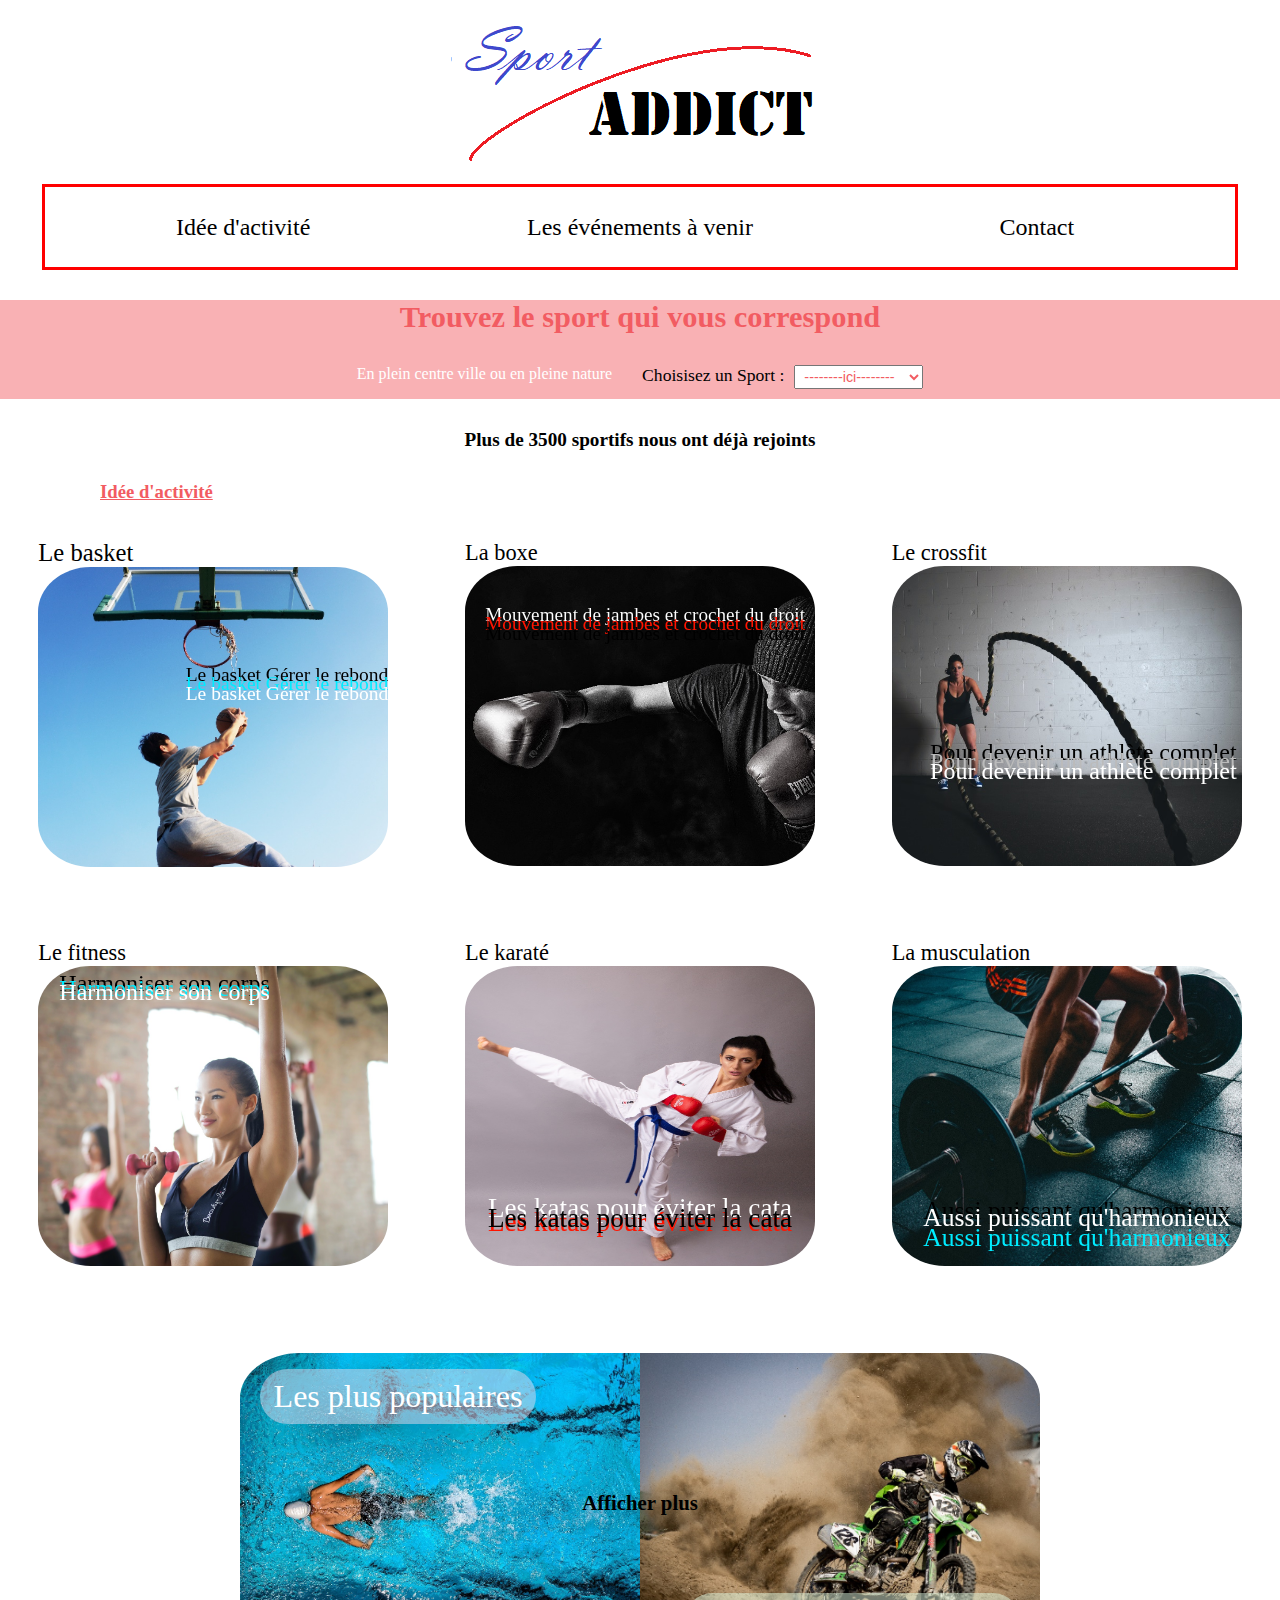
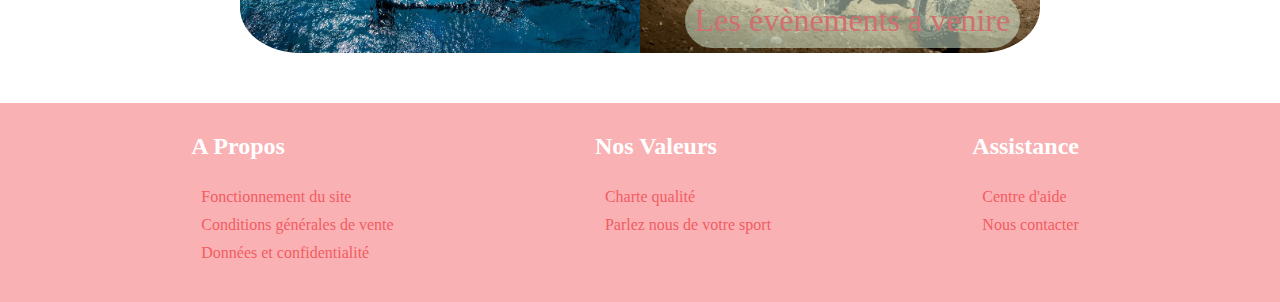
==== commit 11912279: "Rendu finale" ====
--- a/Projet/index.html
+++ b/Projet/index.html
@@ -3,7 +3,8 @@
     <head>
         <meta charset="utf-8">
         <link rel="stylesheet" href="style/style.css">
-        <h5>Sport Addict - Le sport à tous les niveaux</h5>
+        <title>Sport Addict - Le sport à tous les niveaux</title>
+        <link rel="icon" href="./images/logo/SportAddict.png"/>
     </head>
     <body>
         <header>
@@ -17,7 +18,11 @@
                     <a href="#evenAvn">
                         <li  class="linav">Les événements à venir</li>
                     </a>
-                    <li id="inscrire" class="linav">S'inscrire</li>
+                    <a href="./Contact.html">
+                        <li id="inscrire" class="linav">Contact</li>
+
+                    </a>
+
                 </ul>
             </nav>
         </header>
@@ -417,7 +422,12 @@
                     <div>
                         <ul>
                             <li>Centre d'aide</li>
-                            <li >Nous contacter</li>
+
+                            <a href="./Contact.html">
+
+                                <li >Nous contacter</li>
+
+                            </a>
                         </ul>
                     </div>
 
--- a/Projet/style/style.css
+++ b/Projet/style/style.css
@@ -274,7 +274,7 @@
   background-color: #e7d9ee;
   font-size: 2em;
   opacity: 0.5;
-  border-radius: 40%;
+  border-radius: 40px;
 }
 
 #fondDeux {
@@ -286,7 +286,7 @@
   background-color: #dff7e0;
   font-size: 2em;
   opacity: 0.5;
-  border-radius: 40%;
+  border-radius: 40px;
 }
 #cercle {
   background-color: blue;
